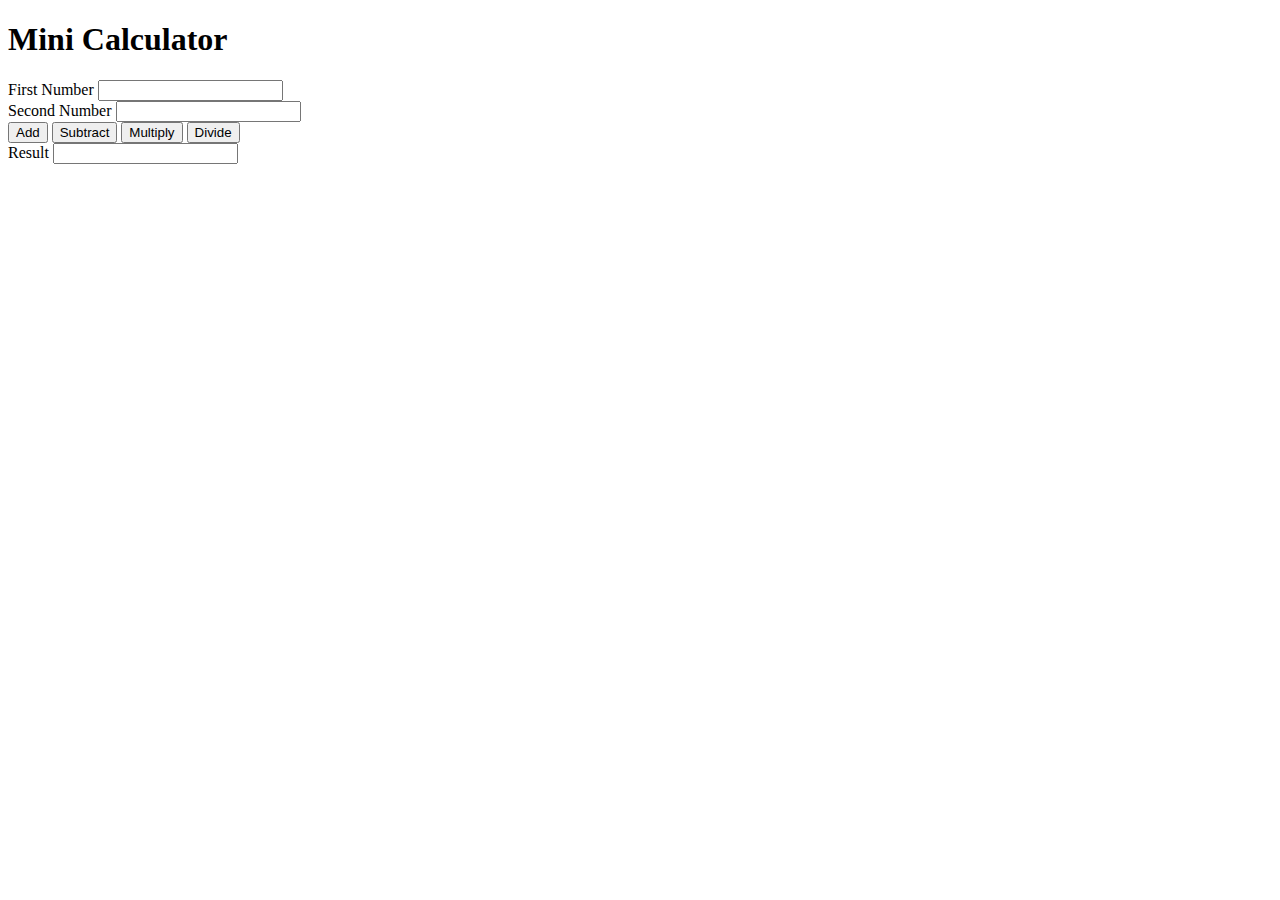
==== minicalculator.html @ 51af47ee "basic calculations" ====
<!doctype html>
<html lang="en">
  <head>
    <meta charset="utf-8">
    <meta name="viewport" content="width=device-width, initial-scale=1">
    <title>Mini Calculator</title>
    <link href="https://cdn.jsdelivr.net/npm/bootstrap@5.3.0-alpha3/dist/css/bootstrap.min.css" rel="stylesheet" integrity="sha384-KK94CHFLLe+nY2dmCWGMq91rCGa5gtU4mk92HdvYe+M/SXH301p5ILy+dN9+nJOZ" crossorigin="anonymous">
  </head>
  <body>
   <h1 class="text-center m-5">Mini Calculator</h1>
    <div class="container m-3">
        
            <div>
                <label for="first-number" class="form-label">First Number</label>
                <input type="number" name="first-number" id="first" class="form-control">
            </div>
            <div>
                <label for="second-number" class="form-label">Second Number</label>
                <input type="number" name="second-number" id="second" class="form-control">
            </div>
            <div class="m-3">
                <button class="btn btn-primary" onclick="add()">Add</button>
                <button class="btn btn-secondary" onclick="sub()">Subtract</button>
                <button class="btn btn-success" onclick="multi()">Multiply</button>
                <button class="btn btn-warning" onclick="divide()">Divide</button>
            </div>
            <div>
                <label for="result-number" class="form-label">Result</label>
                <input type="number" name="result-number" id="result" class="form-control">
            </div>
        
    </div>

    <script>
        function add(){
            var x = Number(document.getElementById("first").value);
            var y = Number(document.getElementById("second").value);

            document.getElementById("result").value = x+y;
        }

        function sub(){
            var x = Number(document.getElementById("first").value);
            var y = Number(document.getElementById("second").value);

            document.getElementById("result").value = x-y;
        }

        function multi(){
            var x = Number(document.getElementById("first").value);
            var y = Number(document.getElementById("second").value);

            document.getElementById("result").value = x*y;
        }

        function divide(){
            var x = Number(document.getElementById("first").value);
            var y = Number(document.getElementById("second").value);

            document.getElementById("result").value = x/y;
        }
    </script>
    <script src="https://cdn.jsdelivr.net/npm/bootstrap@5.3.0-alpha3/dist/js/bootstrap.bundle.min.js" integrity="sha384-ENjdO4Dr2bkBIFxQpeoTz1HIcje39Wm4jDKdf19U8gI4ddQ3GYNS7NTKfAdVQSZe" crossorigin="anonymous"></script>
  </body>
</html>
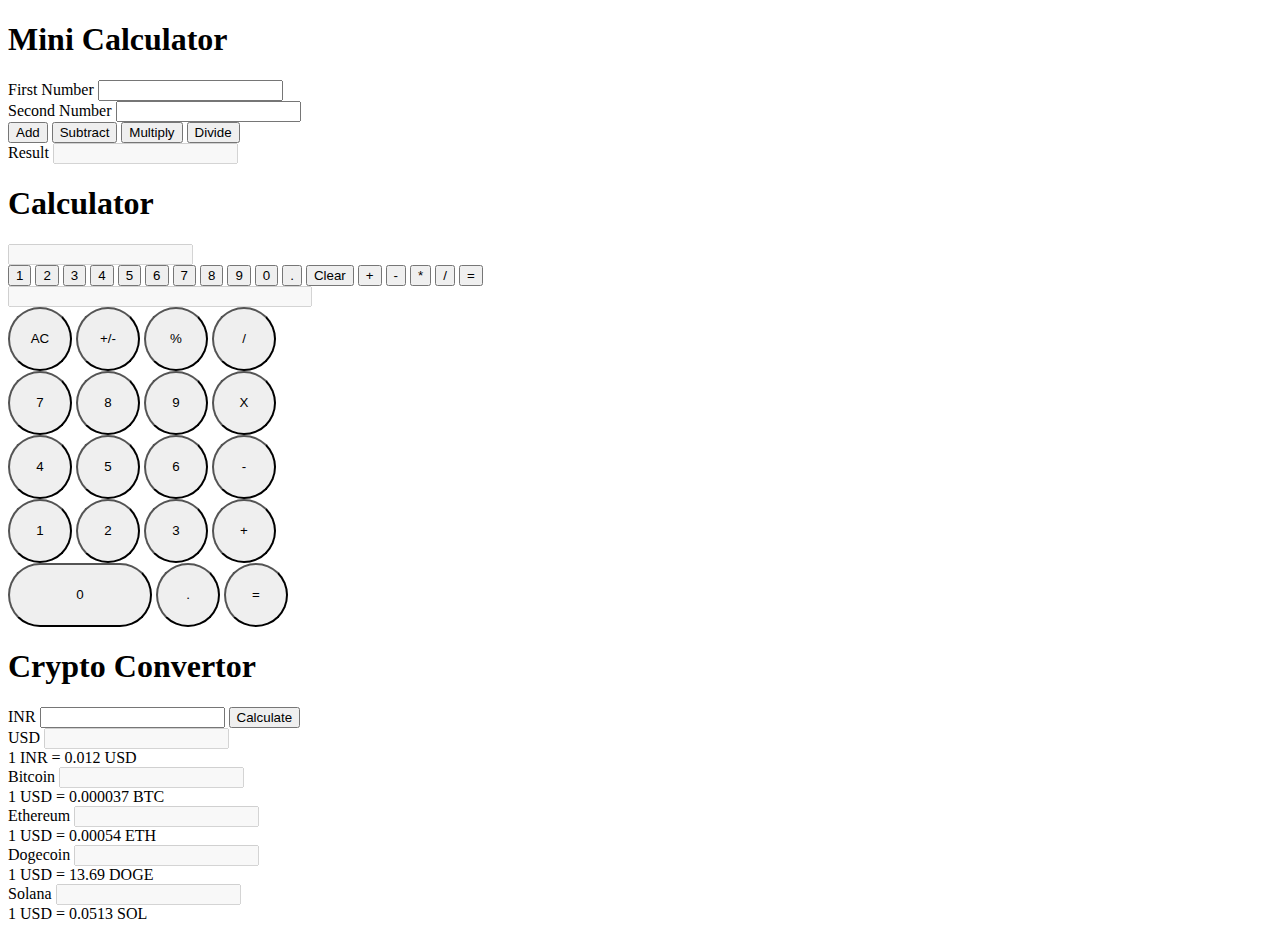
==== commit 2def5196: "iphone calc app" ====
--- a/minicalculator.html
+++ b/minicalculator.html
@@ -5,6 +5,7 @@
     <meta name="viewport" content="width=device-width, initial-scale=1">
     <title>Mini Calculator</title>
     <link href="https://cdn.jsdelivr.net/npm/bootstrap@5.3.0-alpha3/dist/css/bootstrap.min.css" rel="stylesheet" integrity="sha384-KK94CHFLLe+nY2dmCWGMq91rCGa5gtU4mk92HdvYe+M/SXH301p5ILy+dN9+nJOZ" crossorigin="anonymous">
+    <link rel="stylesheet" href="style.css">
   </head>
   <body>
    <h1 class="text-center m-5">Mini Calculator</h1>
@@ -26,40 +27,94 @@
             </div>
             <div>
                 <label for="result-number" class="form-label">Result</label>
-                <input type="number" name="result-number" id="result" class="form-control">
+                <input type="number" name="result-number" id="result" class="form-control" disabled>
             </div>
         
     </div>
+    
+    <h1 class="text-center m-5">Calculator</h1>
+    <div class="container m-3">
+        <input type="number" name="display" id="display1" class="form-control form-control-lg" disabled>
+        <div class="m-5">
+            <button type="button" class="btn btn-outline-dark btn-lg" onclick="addOne()" value="1" id="one">1</button>
+            <button type="button" class="btn btn-outline-dark btn-lg" onclick="addTwo()" value="2" id="two">2</button>
+            <button type="button" class="btn btn-outline-dark btn-lg" onclick="addThree()" value="3" id="three">3</button>
+            <button type="button" class="btn btn-outline-dark btn-lg" onclick="addFour()" value="4" id="four">4</button>
+            <button type="button" class="btn btn-outline-dark btn-lg" onclick="addFive()" value="5" id="five">5</button>
+            <button type="button" class="btn btn-outline-dark btn-lg" onclick="addSix()" value="6" id="six">6</button>
+            <button type="button" class="btn btn-outline-dark btn-lg" onclick="addSeven()" value="7" id="seven">7</button>
+            <button type="button" class="btn btn-outline-dark btn-lg" onclick="addEight()" value="8" id="eight">8</button>
+            <button type="button" class="btn btn-outline-dark btn-lg" onclick="addNine()" value="9" id="nine">9</button>
+            <button type="button" class="btn btn-outline-dark btn-lg" onclick="addZero()" value="0" id="zero">0</button>
+            <button type="button" class="btn btn-outline-dark btn-lg" onclick="addDot()" value="." id="dot">.</button>
+            <button type="button" class="btn btn-outline-dark btn-lg" onclick="clear()">Clear</button>
 
-    <script>
-        function add(){
-            var x = Number(document.getElementById("first").value);
-            var y = Number(document.getElementById("second").value);
+            <button type="button" class="btn btn-outline-dark btn-lg" onclick="addition()">+</button>
+            <button type="button" class="btn btn-outline-dark btn-lg" onclick="subtract()">-</button>
+            <button type="button" class="btn btn-outline-dark btn-lg" onclick="multiply()">*</button>
+            <button type="button" class="btn btn-outline-dark btn-lg" onclick="division()">/</button>
+            <button type="button" class="btn btn-outline-dark btn-lg" onclick="equalTo()">=</button>
+        </div>
 
-            document.getElementById("result").value = x+y;
-        }
+        <div class="border border-2 p-2">
+            <div class="row">
+                <input type="number" name="display" id="display" class="form-control form-control-lg m-2 calc-display" disabled>
+            </div>
+            <div class="row">
+                <button type="button" class="btn btn-danger btn-num m-2" onclick="clear()">AC</button>
+                <button type="button" class="btn btn-secondary btn-num m-2" onclick="clear()">+/-</button>
+                <button type="button" class="btn btn-secondary btn-num m-2" onclick="clear()">%</button>
+                <button type="button" class="btn btn-warning btn-num m-2" onclick="division()">/</button>
+            </div>
+            <div class="row">
+                <button type="button" class="btn btn-outline-dark btn-num m-2" onclick="addSeven()" value="7" id="seven">7</button>
+                <button type="button" class="btn btn-outline-dark btn-num m-2" onclick="addEight()" value="8" id="eight">8</button>
+                <button type="button" class="btn btn-outline-dark btn-num m-2" onclick="addNine()" value="9" id="nine">9</button>
+                <button type="button" class="btn btn-warning btn-num m-2" onclick="multiply()">X</button>
+            </div>
+            <div class="row">
+                <button type="button" class="btn btn-outline-dark btn-num m-2" onclick="addFour()" value="4" id="four">4</button>
+                <button type="button" class="btn btn-outline-dark btn-num m-2" onclick="addFive()" value="5" id="five">5</button>
+                <button type="button" class="btn btn-outline-dark btn-num m-2" onclick="addSix()" value="6" id="six">6</button>
+                <button type="button" class="btn btn-warning btn-num m-2" onclick="subtract()">-</button>
+            </div>
+            <div class="row">
+                <button type="button" class="btn btn-outline-dark btn-num m-2" onclick="addOne()" value="1" id="one">1</button>
+                <button type="button" class="btn btn-outline-dark btn-num m-2" onclick="addTwo()" value="2" id="two">2</button>
+                <button type="button" class="btn btn-outline-dark btn-num m-2" onclick="addThree()" value="3" id="three">3</button>
+                <button type="button" class="btn btn-warning btn-num m-2" onclick="addition()">+</button>
+            </div>
+            <div class="row">
+                <button type="button" class="btn btn-outline-dark btn-two-col m-2" onclick="addZero()" value="0" id="zero">0</button>
+                <button type="button" class="btn btn-outline-dark btn-num m-2" onclick="addDot()" value="." id="dot">.</button>
+                <button type="button" class="btn btn-warning btn-num m-2" onclick="equalTo()">=</button>
+            </div>
+        </div>
+    </div>
 
-        function sub(){
-            var x = Number(document.getElementById("first").value);
-            var y = Number(document.getElementById("second").value);
-
-            document.getElementById("result").value = x-y;
-        }
-
-        function multi(){
-            var x = Number(document.getElementById("first").value);
-            var y = Number(document.getElementById("second").value);
-
-            document.getElementById("result").value = x*y;
-        }
-
-        function divide(){
-            var x = Number(document.getElementById("first").value);
-            var y = Number(document.getElementById("second").value);
-
-            document.getElementById("result").value = x/y;
-        }
-    </script>
+    <h1 class="text-center m-5">Crypto Convertor</h1>
+    <div class="container m-5">
+        <label for="inr" class="form-label">INR</label>
+        <input type="number" name="inr" id="inr" class="form-control form-control-lg">
+        <button class="btn btn-primary my-2" onclick="crypto()">Calculate</button>
+        <br>
+        <label for="usd" class="form-label">USD</label>
+        <input type="number" name="usd" id="usd" class="form-control form-control-lg" disabled>
+        <div class="form-text">1 INR = 0.012 USD</div>
+        <label for="btc" class="form-label my-2">Bitcoin</label>
+        <input type="number" name="btc" id="btc" class="form-control form-control-lg" disabled>
+        <div class="form-text">1 USD = 0.000037 BTC</div>
+        <label for="eth" class="form-label my-2">Ethereum</label>
+        <input type="number" name="eth" id="eth" class="form-control form-control-lg" disabled>
+        <div class="form-text">1 USD = 0.00054 ETH</div>
+        <label for="doge" class="form-label my-2">Dogecoin</label>
+        <input type="number" name="doge" id="doge" class="form-control form-control-lg" disabled>
+        <div class="form-text">1 USD = 13.69 DOGE</div>
+        <label for="sol" class="form-label my-2">Solana</label>
+        <input type="number" name="sol" id="sol" class="form-control form-control-lg" disabled>
+        <div class="form-text">1 USD = 0.0513 SOL</div>
+    </div>
+    <script src="mini.js"></script>
     <script src="https://cdn.jsdelivr.net/npm/bootstrap@5.3.0-alpha3/dist/js/bootstrap.bundle.min.js" integrity="sha384-ENjdO4Dr2bkBIFxQpeoTz1HIcje39Wm4jDKdf19U8gI4ddQ3GYNS7NTKfAdVQSZe" crossorigin="anonymous"></script>
   </body>
 </html>--- a/style.css
+++ b/style.css
@@ -0,0 +1,14 @@
+
+.btn-num{
+    width: 4rem;
+    height: 4rem;
+    border-radius: 100%;
+}
+.btn-two-col{
+    width: 9rem;
+    height: 4rem;
+    border-radius: 5rem;
+}
+.calc-display{
+    width: 18.5rem;
+}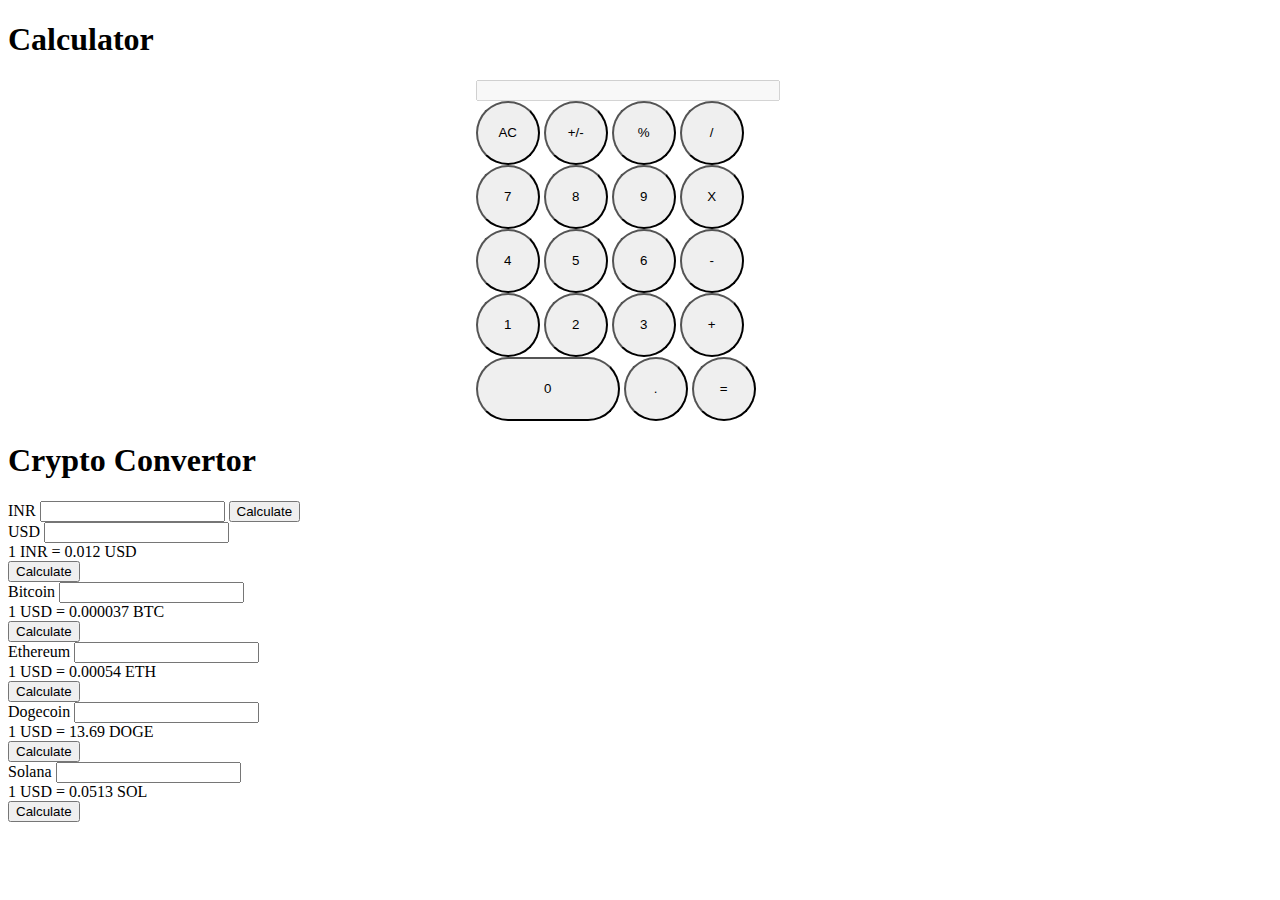
==== commit 1db06edb: "update" ====
--- a/minicalculator.html
+++ b/minicalculator.html
@@ -8,8 +8,9 @@
     <link rel="stylesheet" href="style.css">
   </head>
   <body>
-   <h1 class="text-center m-5">Mini Calculator</h1>
-    <div class="container m-3">
+    <!-- 
+   <h1 class="text-center m-5">Mini Calculator</h1> 
+   <div class="container m-3">
         
             <div>
                 <label for="first-number" class="form-label">First Number</label>
@@ -31,9 +32,10 @@
             </div>
         
     </div>
-    
+    -->
     <h1 class="text-center m-5">Calculator</h1>
-    <div class="container m-3">
+    <div class="container">
+        <!--
         <input type="number" name="display" id="display1" class="form-control form-control-lg" disabled>
         <div class="m-5">
             <button type="button" class="btn btn-outline-dark btn-lg" onclick="addOne()" value="1" id="one">1</button>
@@ -55,15 +57,15 @@
             <button type="button" class="btn btn-outline-dark btn-lg" onclick="division()">/</button>
             <button type="button" class="btn btn-outline-dark btn-lg" onclick="equalTo()">=</button>
         </div>
-
-        <div class="border border-2 p-2">
+        -->
+        <div class="calculator border py-2">
             <div class="row">
                 <input type="number" name="display" id="display" class="form-control form-control-lg m-2 calc-display" disabled>
             </div>
             <div class="row">
-                <button type="button" class="btn btn-danger btn-num m-2" onclick="clear()">AC</button>
-                <button type="button" class="btn btn-secondary btn-num m-2" onclick="clear()">+/-</button>
-                <button type="button" class="btn btn-secondary btn-num m-2" onclick="clear()">%</button>
+                <button type="button" class="btn btn-danger btn-num m-2" onclick="ac()">AC</button>
+                <button type="button" class="btn btn-secondary btn-num m-2" onclick="negate()">+/-</button>
+                <button type="button" class="btn btn-secondary btn-num m-2" onclick="percentage()">%</button>
                 <button type="button" class="btn btn-warning btn-num m-2" onclick="division()">/</button>
             </div>
             <div class="row">
@@ -96,23 +98,33 @@
     <div class="container m-5">
         <label for="inr" class="form-label">INR</label>
         <input type="number" name="inr" id="inr" class="form-control form-control-lg">
-        <button class="btn btn-primary my-2" onclick="crypto()">Calculate</button>
+        <button class="btn btn-primary my-2" onclick="cryptoINR()">Calculate</button>
         <br>
         <label for="usd" class="form-label">USD</label>
-        <input type="number" name="usd" id="usd" class="form-control form-control-lg" disabled>
+        <input type="number" name="usd" id="usd" class="form-control form-control-lg">
         <div class="form-text">1 INR = 0.012 USD</div>
+        <button class="btn btn-primary my-2" onclick="cryptoUSD()">Calculate</button>
+        <br>
         <label for="btc" class="form-label my-2">Bitcoin</label>
-        <input type="number" name="btc" id="btc" class="form-control form-control-lg" disabled>
+        <input type="number" name="btc" id="btc" class="form-control form-control-lg">
         <div class="form-text">1 USD = 0.000037 BTC</div>
+        <button class="btn btn-primary my-2" onclick="cryptoBTC()">Calculate</button>
+        <br>
         <label for="eth" class="form-label my-2">Ethereum</label>
-        <input type="number" name="eth" id="eth" class="form-control form-control-lg" disabled>
+        <input type="number" name="eth" id="eth" class="form-control form-control-lg">
         <div class="form-text">1 USD = 0.00054 ETH</div>
+        <button class="btn btn-primary my-2" onclick="cryptoETH()">Calculate</button>
+        <br>
         <label for="doge" class="form-label my-2">Dogecoin</label>
-        <input type="number" name="doge" id="doge" class="form-control form-control-lg" disabled>
+        <input type="number" name="doge" id="doge" class="form-control form-control-lg">
         <div class="form-text">1 USD = 13.69 DOGE</div>
+        <button class="btn btn-primary my-2" onclick="cryptoDOGE()">Calculate</button>
+        <br>
         <label for="sol" class="form-label my-2">Solana</label>
-        <input type="number" name="sol" id="sol" class="form-control form-control-lg" disabled>
+        <input type="number" name="sol" id="sol" class="form-control form-control-lg">
         <div class="form-text">1 USD = 0.0513 SOL</div>
+        <button class="btn btn-primary my-2" onclick="cryptoSOL()">Calculate</button>
+        <br>
     </div>
     <script src="mini.js"></script>
     <script src="https://cdn.jsdelivr.net/npm/bootstrap@5.3.0-alpha3/dist/js/bootstrap.bundle.min.js" integrity="sha384-ENjdO4Dr2bkBIFxQpeoTz1HIcje39Wm4jDKdf19U8gI4ddQ3GYNS7NTKfAdVQSZe" crossorigin="anonymous"></script>
--- a/style.css
+++ b/style.css
@@ -11,4 +11,10 @@
 }
 .calc-display{
     width: 18.5rem;
+}
+.calculator{
+    margin-left: 35%;
+    width: 30%;
+    padding-left: 2%;
+    border-radius: 1rem;
 }